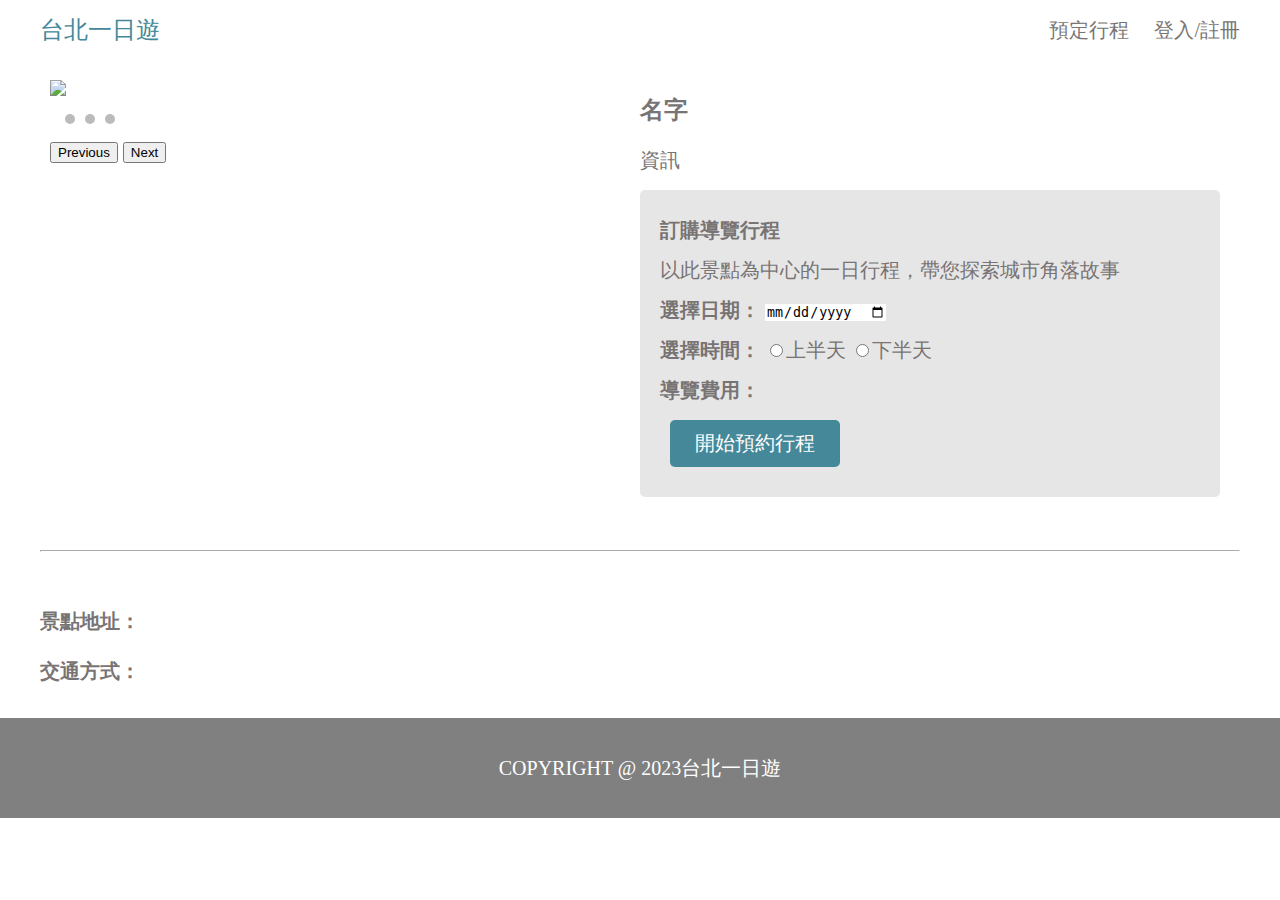
==== templates/attraction.html @ 064d4f25 "0912-0819" ====
<!DOCTYPE html>
<html lang="en">
<head>
    <meta charset="UTF-8">
    <meta name="viewport" content="width=device-width, initial-scale=1.0">
    <title>台北一日遊</title>
    <link rel="stylesheet" type="text/css" href="../static/attraction.css">
</head>
<body>


    <header>
    <div class="header_content">
        <div class="header_LOGO">台北一日遊</div>
        <div class="header_option">
            <span>預定行程　</span>
            <span>登入/註冊</span>
        </div>
    </div>
    </header>

    <div class="container">
        <div class="attraction_box">
            <div class="attraction_picture">
                <div id="slideshow-container">
                    <img class="slide" src="https://www.fotobeginner.com/wp-content/uploads/2015/04/lake-sunset-2021-08-26-18-27-36-utc-1.jpg">
                    <img class="slide" src="https://www.fotobeginner.com/wp-content/uploads/2015/02/landscape-9LHVGVJ-a.jpg">
                    <img class="slide" src="https://d1hjkbq40fs2x4.cloudfront.net/2017-08-21/files/landscape-photography_1645.jpg">
                </div>
                <div id="dot-container"></div>
                <button id="prevBtn">Previous</button>
                <button id="nextBtn">Next</button>
                  
            </div>
            <div class="attraction_content">
                <div class="attraction_name">名字</div>
                <div class="attraction_info">資訊</div>
                <div class="attraction_book">
                    <b>訂購導覽行程</b><br>
                    以此景點為中心的一日行程，帶您探索城市角落故事<br>

                    <b>選擇日期：</b>
                    <input type="date" id="date"><br>

                    <b>選擇時間：</b>
                    <input type="radio" name="time" id="morning" value="morning">上半天
                    <input type="radio" name="time" id="afternoon" value="afternoon">下半天<br>
                
                    <b>導覽費用：</b><span id="fee"></span><br>

                    <button class="book_button">開始預約行程</button>
                </div>
            </div>
        </div>

        <br>
        <hr>
        <br>

        <div class="attraction_description"></div>
        <br>
        <b>景點地址：</b><br>
        <div class="attraction_address"></div>
        <br>
        <b>交通方式：</b><br>
        <div class="attraction_transport"></div>
        <br>




    </div>
    </div>

    <footer id="footer"> COPYRIGHT @ 2023台北一日遊  </footer>

</body>

<script src="../static/attraction.js"></script>

</html>
---- static/attraction.css ----
body{font-family:"微軟正黑體";font-size:20px;font-weight:500;
    color:rgb(120, 116, 116);margin:0;}

header{height:60px;width:100%;background-color: white;
    position:fixed;left:0;top:0; z-index:100;
    display:flex;justify-content:center;}
.header_content{width:1200px;padding:10px;
    display:flex;justify-content:space-between;align-items:center;}
.header_LOGO{color:#458899;font-size:1.5rem;}


footer{width:100%;height:100px;background-color: grey;color:white;
    position:relative;left:0;bottom:0;
    display:flex;justify-content:center;align-items:center;
}

.container{width:1200px;margin:70px auto 10px auto}

.attraction_box{display:flex;justify-content:space-between;margin:0 auto;}
.attraction_box div{margin:10px;}
.attraction_content {width:600px;line-height: 40px;}
.attraction_book{border-radius: 5px;padding:20px;background-color: rgb(231, 230, 230);}
.attraction_name{font-size:1.5rem;font-weight:bold;}
.attraction_info{margin-bottom:20px;}

input[type="date"] { border:none; }
.book_button{
    font-family:"微軟正黑體";font-size:20px;color: white;
    border:none;border-radius: 5px;padding:10px 25px;margin:10px;
    background-color:#458899;}

hr {border-color:white;}

#slideshow-container {
    position: relative;
    max-width: 600px; /* 设置轮播容器的最大宽度 */
    margin: 0 auto; /* 水平居中 */
  }
  
  .slide {
    display: none; /* 隐藏所有图像 */
    width: 100%; /* 使图像充满容器 */
  }
  


  .dot-container {
    text-align: center;
  }
  
  .dot {
    display: inline-block;
    width: 10px;
    height: 10px;
    margin: 0 5px;
    background-color: #bbb;
    border-radius: 50%;
    cursor: pointer;
  }
  
  .dot.active {
    background-color: #333;
  }
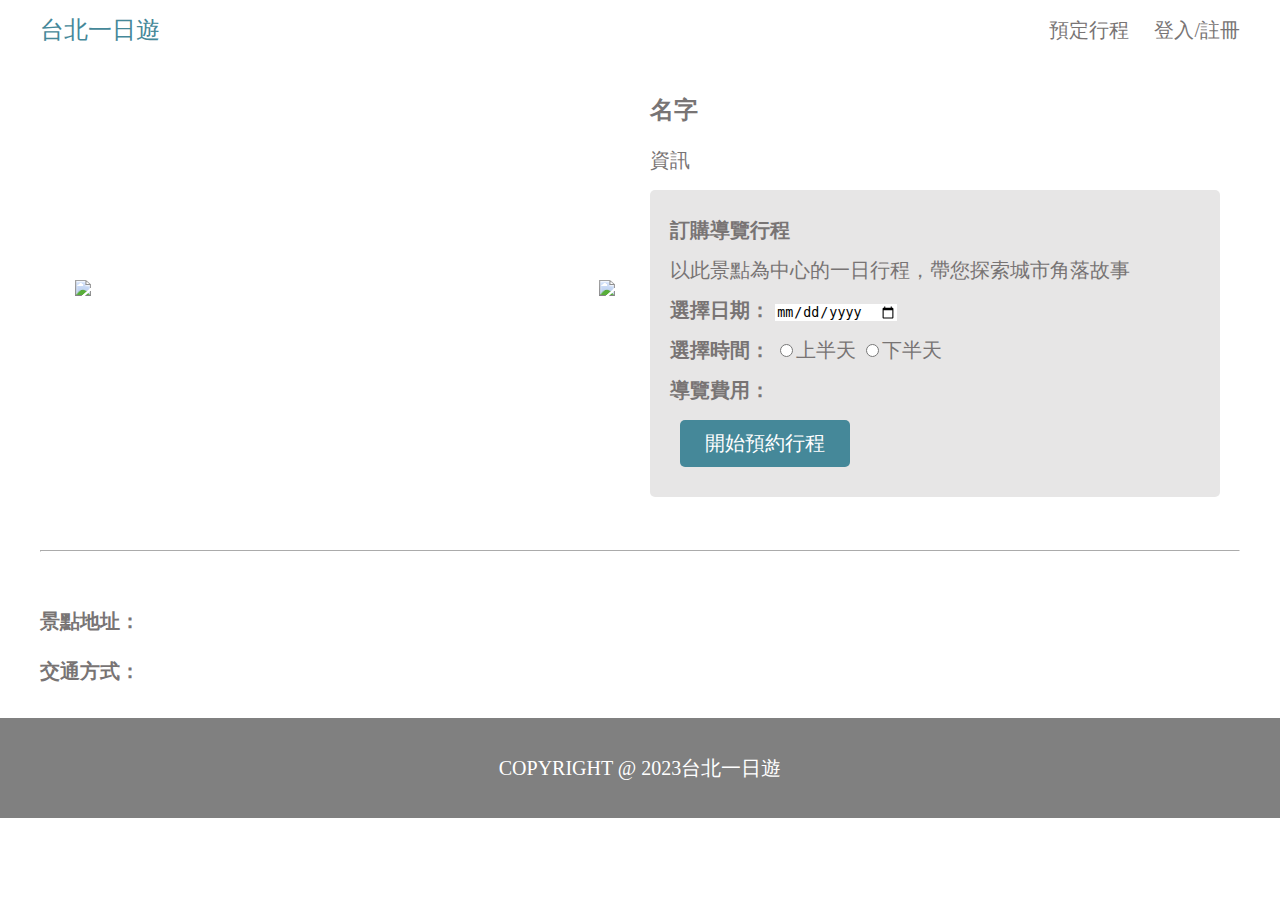
==== commit 7da818f2: "0912-1246" ====
--- a/templates/attraction.html
+++ b/templates/attraction.html
@@ -22,15 +22,12 @@
     <div class="container">
         <div class="attraction_box">
             <div class="attraction_picture">
-                <div id="slideshow-container">
-                    <img class="slide" src="https://www.fotobeginner.com/wp-content/uploads/2015/04/lake-sunset-2021-08-26-18-27-36-utc-1.jpg">
-                    <img class="slide" src="https://www.fotobeginner.com/wp-content/uploads/2015/02/landscape-9LHVGVJ-a.jpg">
-                    <img class="slide" src="https://d1hjkbq40fs2x4.cloudfront.net/2017-08-21/files/landscape-photography_1645.jpg">
+                <div id="picture_container"></div>
+                <div id="Btn-container">
+                    <img id="prevBtn" src="../static/image/arrow_left.png"></img>
+                    <img id="nextBtn" src="../static/image/arrow_right.png"></img>
                 </div>
                 <div id="dot-container"></div>
-                <button id="prevBtn">Previous</button>
-                <button id="nextBtn">Next</button>
-                  
             </div>
             <div class="attraction_content">
                 <div class="attraction_name">名字</div>
--- a/static/attraction.css
+++ b/static/attraction.css
@@ -18,6 +18,23 @@
 
 .attraction_box{display:flex;justify-content:space-between;margin:0 auto;}
 .attraction_box div{margin:10px;}
+
+.attraction_picture{position:relative;width:580px;}
+#picture_container {position:absolute;width:100%;z-index:-1;}
+#picture_container img {width:100%;height:400px;object-fit:cover;
+}
+
+#Btn-container{display:flex;justify-content:space-between;margin:200px 5px auto 25px;}
+#dot-container{display:flex;justify-content:center;margin-top:140px;}
+
+/* .dot-container {text-align: center;} */
+.dot {display: inline-block;width: 10px;height: 10px;
+  margin: 0 5px;background-color: #bbb;border-radius: 50%;
+  cursor: pointer;
+}
+.dot.active {background-color: #333;}
+.slide {display: none; width: 100%;}
+
 .attraction_content {width:600px;line-height: 40px;}
 .attraction_book{border-radius: 5px;padding:20px;background-color: rgb(231, 230, 230);}
 .attraction_name{font-size:1.5rem;font-weight:bold;}
@@ -31,34 +48,6 @@
 
 hr {border-color:white;}
 
-#slideshow-container {
-    position: relative;
-    max-width: 600px; /* 设置轮播容器的最大宽度 */
-    margin: 0 auto; /* 水平居中 */
-  }
-  
-  .slide {
-    display: none; /* 隐藏所有图像 */
-    width: 100%; /* 使图像充满容器 */
-  }
-  
 
 
-  .dot-container {
-    text-align: center;
-  }
-  
-  .dot {
-    display: inline-block;
-    width: 10px;
-    height: 10px;
-    margin: 0 5px;
-    background-color: #bbb;
-    border-radius: 50%;
-    cursor: pointer;
-  }
-  
-  .dot.active {
-    background-color: #333;
-  }
-  +
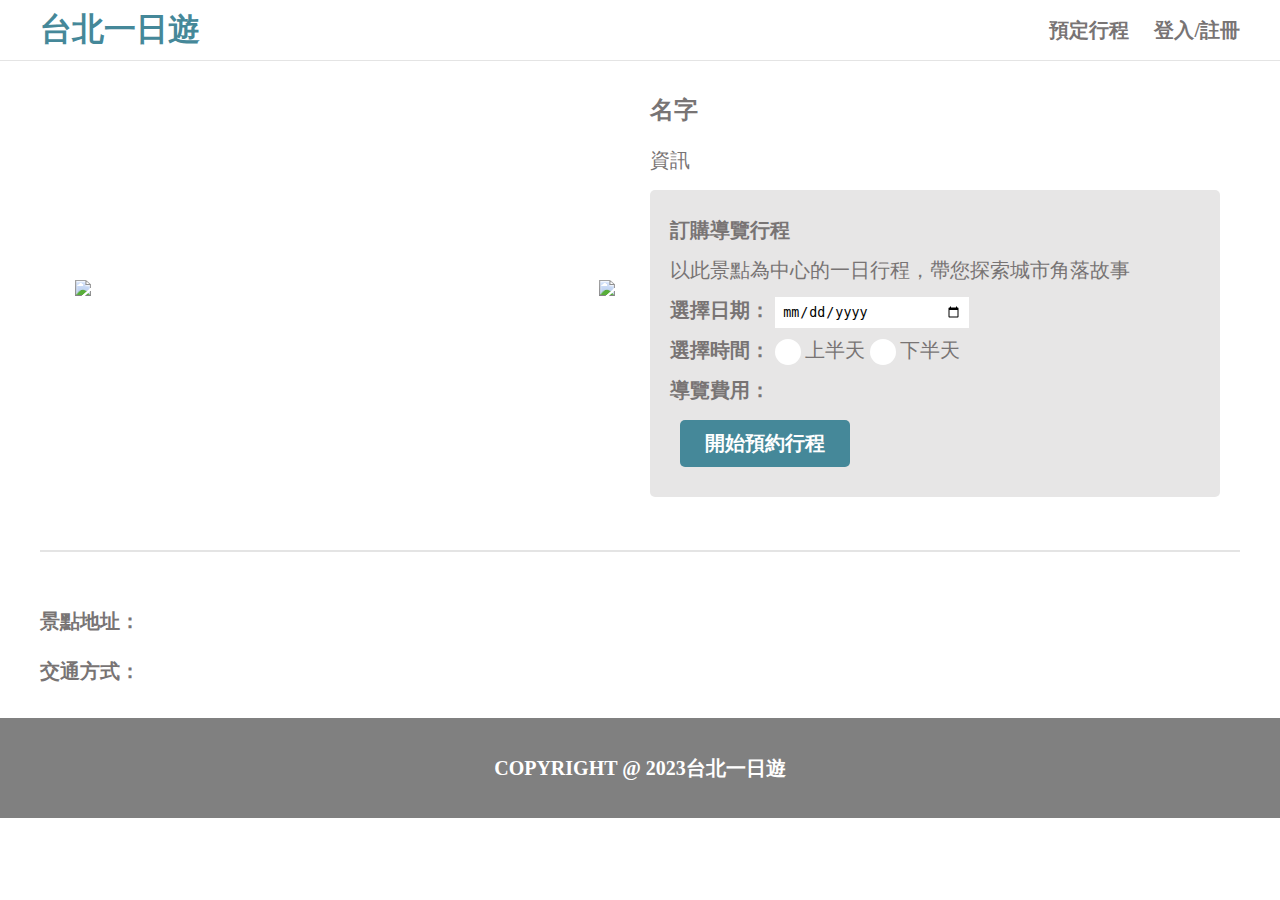
==== commit 9d86d2a7: "0913-1311" ====
--- a/templates/attraction.html
+++ b/templates/attraction.html
@@ -37,11 +37,18 @@
                     以此景點為中心的一日行程，帶您探索城市角落故事<br>
 
                     <b>選擇日期：</b>
-                    <input type="date" id="date"><br>
+
+                    <input type="date"><br>
 
                     <b>選擇時間：</b>
-                    <input type="radio" name="time" id="morning" value="morning">上半天
-                    <input type="radio" name="time" id="afternoon" value="afternoon">下半天<br>
+                    
+                    <input type="radio" name="time" id="morning">
+                    <label class="time_button" for="morning">上半天</label>
+
+                    <input type="radio" name="time" id="afternoon">
+                    <label class="time_button" for="afternoon">下半天</label>
+                    
+                    <br>
                 
                     <b>導覽費用：</b><span id="fee"></span><br>
 
--- a/static/attraction.css
+++ b/static/attraction.css
@@ -1,17 +1,20 @@
-body{font-family:"微軟正黑體";font-size:20px;font-weight:500;
+body{font-family:"微軟正黑體";font-size:20px;
     color:rgb(120, 116, 116);margin:0;}
 
 header{height:60px;width:100%;background-color: white;
     position:fixed;left:0;top:0; z-index:100;
-    display:flex;justify-content:center;}
+    display:flex;justify-content:center;
+    font-weight:bold;border-bottom: 1px solid rgb(228, 228, 228)
+}
 .header_content{width:1200px;padding:10px;
     display:flex;justify-content:space-between;align-items:center;}
-.header_LOGO{color:#458899;font-size:1.5rem;}
+.header_LOGO{color:#458899;font-size:2rem;}
 
 
 footer{width:100%;height:100px;background-color: grey;color:white;
     position:relative;left:0;bottom:0;
     display:flex;justify-content:center;align-items:center;
+    font-weight:bold;
 }
 
 .container{width:1200px;margin:70px auto 10px auto}
@@ -21,13 +24,12 @@
 
 .attraction_picture{position:relative;width:580px;}
 #picture_container {position:absolute;width:100%;z-index:-1;}
-#picture_container img {width:100%;height:400px;object-fit:cover;
+#picture_container img {width:100%;height:400px;object-fit:cover;border-radius:5px
 }
 
 #Btn-container{display:flex;justify-content:space-between;margin:200px 5px auto 25px;}
 #dot-container{display:flex;justify-content:center;margin-top:140px;}
 
-/* .dot-container {text-align: center;} */
 .dot {display: inline-block;width: 10px;height: 10px;
   margin: 0 5px;background-color: #bbb;border-radius: 50%;
   cursor: pointer;
@@ -40,14 +42,45 @@
 .attraction_name{font-size:1.5rem;font-weight:bold;}
 .attraction_info{margin-bottom:20px;}
 
-input[type="date"] { border:none; }
+input[type="date"]{border:none; padding:7px;width:180px;}
+input[type="radio"]{display:none;}
+
+.time_button {position:relative;padding-left:30px;cursor:pointer;}
+.time_button::before{
+    content: "";border-radius: 50%; 
+    position: absolute;left:0;top:0;width:20px;height: 20px;
+    border: 3px solid white;background-color:white;}
+
+input[type="radio"]:checked + .time_button::before {
+    background-color:#458899; 
+}
+
 .book_button{
     font-family:"微軟正黑體";font-size:20px;color: white;
     border:none;border-radius: 5px;padding:10px 25px;margin:10px;
-    background-color:#458899;}
+    background-color:#458899;font-weight:bold;}
 
-hr {border-color:white;}
+hr {border: 1.5px solid rgb(228, 228, 228)}
+
+@media screen and (max-width:1200px){
+    .container{width:90%;}
+    .attraction_box{display:flex;flex-flow:column wrap;}
+    .attraction_picture{width: 95%;}
+    .attraction_content{width: 98%;}
+    .attraction_description{padding:10px;}
+} 
+
+@media screen and (max-width:600px){
+    body{font-size:15px;}
+    .attraction{width:100%;}
+    .header_LOGO{font-size:1.5rem;}
+}
 
 
 
 
+
+
+
+
+  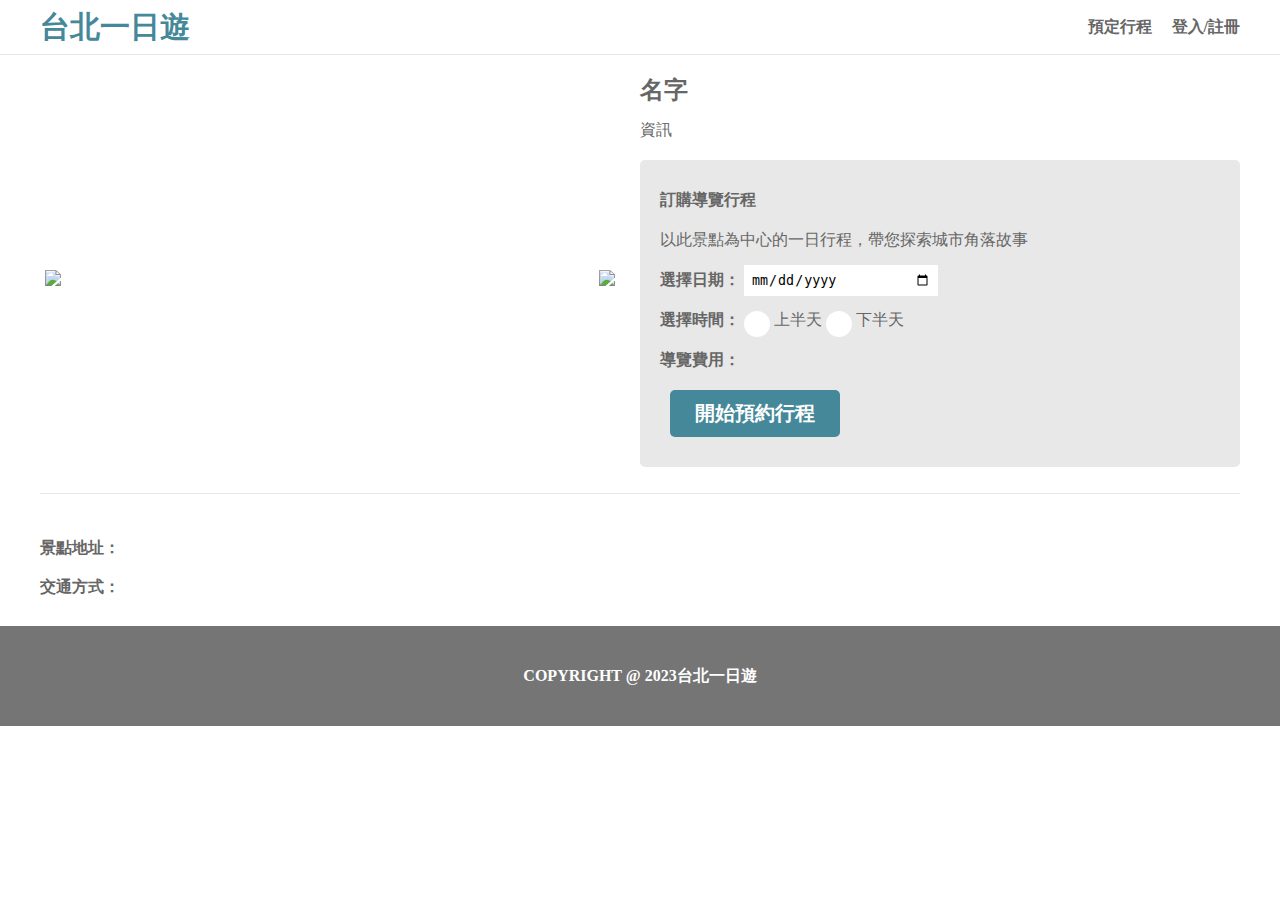
==== commit 33f656f8: "0920-1219" ====
--- a/templates/attraction.html
+++ b/templates/attraction.html
@@ -4,12 +4,13 @@
     <meta charset="UTF-8">
     <meta name="viewport" content="width=device-width, initial-scale=1.0">
     <title>台北一日遊</title>
+    <link rel="stylesheet" type="text/css" href="../static/basic.css">
     <link rel="stylesheet" type="text/css" href="../static/attraction.css">
 </head>
 <body>
-
-
-    <header>
+    <div class="header_load"></div>
+    <div class="popup_load"></div>
+    <!-- <header>
     <div class="header_content">
         <div class="header_LOGO">台北一日遊</div>
         <div class="header_option">
@@ -17,8 +18,7 @@
             <span>登入/註冊</span>
         </div>
     </div>
-    </header>
-
+    </header> -->
     <div class="container">
         <div class="attraction_box">
             <div class="attraction_picture">
@@ -27,7 +27,7 @@
                     <img id="prevBtn" src="../static/image/arrow_left.png"></img>
                     <img id="nextBtn" src="../static/image/arrow_right.png"></img>
                 </div>
-                <div id="dot-container"></div>
+                <div id="dot_container"></div>
             </div>
             <div class="attraction_content">
                 <div class="attraction_name">名字</div>
@@ -35,23 +35,15 @@
                 <div class="attraction_book">
                     <b>訂購導覽行程</b><br>
                     以此景點為中心的一日行程，帶您探索城市角落故事<br>
-
                     <b>選擇日期：</b>
-
                     <input type="date"><br>
-
                     <b>選擇時間：</b>
-                    
                     <input type="radio" name="time" id="morning">
                     <label class="time_button" for="morning">上半天</label>
-
                     <input type="radio" name="time" id="afternoon">
                     <label class="time_button" for="afternoon">下半天</label>
-                    
                     <br>
-                
                     <b>導覽費用：</b><span id="fee"></span><br>
-
                     <button class="book_button">開始預約行程</button>
                 </div>
             </div>
@@ -69,17 +61,14 @@
         <b>交通方式：</b><br>
         <div class="attraction_transport"></div>
         <br>
-
-
-
-
     </div>
     </div>
-
-    <footer id="footer"> COPYRIGHT @ 2023台北一日遊  </footer>
+    <div class="footer_load"></div>
+    <!-- <footer id="footer"> COPYRIGHT @ 2023台北一日遊  </footer> -->
 
 </body>
-
+<script src="../static/basic.js"></script>
+<script src="../static/member.js"></script>
 <script src="../static/attraction.js"></script>
 
 </html>--- a/static/basic.css
+++ b/static/basic.css
@@ -0,0 +1,94 @@
+
+body{font-family:"微軟正黑體";font-size:16px;
+    color:#666666;
+    margin:0;}
+
+header{height:54px;width:100%;background-color: #FFFFFF;
+    position:fixed;left:0;top:0; z-index:100;
+    display:flex;justify-content:center;
+    font-weight:bold;border-bottom: 1px solid #E8E8E8;}
+.header_content{width:1200px;padding:10px;
+    display:flex;justify-content:space-between;align-items:center;}
+.header_LOGO{color:#448899;font-size:30px;}
+
+
+footer{width:100%;height:100px;background-color: #757575;color:white;
+    position:relative;left:0;bottom:0;
+    display:flex;justify-content:center;align-items:center;
+    font-weight:bold;
+}
+
+.hide{display:none;}
+.bigtext{
+    font-size:24px;
+    /* font-weight:bold; */
+}
+.signUp_success{
+    color: red;
+}
+
+
+.popup {
+    width: 340px;
+    position: fixed;
+    top: 25%;
+    left: 50%;
+    transform: translate(-50%, -50%);
+    background-color: #fff;
+    z-index: 1000;
+    padding: 20px;
+    box-shadow: 0 0 10px rgba(0, 0, 0, 0.5);
+    border-radius:6px;
+    border-top:#448899;
+    font-weight:bold;
+}
+
+.popup div {
+    width: 100%;
+    text-align: center;
+    margin:5px auto;
+}
+.popup input {
+    width: 93%;
+    border: 1px solid #CCCCCC;
+    border-radius:5px;
+    padding: 10px 10px;
+    margin: 5px auto;
+    font-size: 16px;
+    /* font-weight: bold; */
+}
+.popup button{
+    color: white;
+    border:none;border-radius: 5px;
+    padding:10px;
+    margin:5px auto;
+    background-color:#448899;
+    width: 100%;
+    font-size: 16px;
+    /* font-weight: bold; */
+}
+
+.close {
+    position: absolute;
+    top: 5px;
+    right:25px;
+    font-size: 30px;
+    cursor: pointer;
+}
+
+.overlay {
+    position: fixed;
+    top: 0;
+    left: 0;
+    width: 100%;
+    height: 100%;
+    background-color:#000000;
+    opacity: 0.25;
+    z-index: 999;
+}
+
+@media screen and (max-width:600px){
+    .popup{
+        width:60%;
+    }
+}--- a/static/attraction.css
+++ b/static/attraction.css
@@ -1,46 +1,51 @@
-body{font-family:"微軟正黑體";font-size:20px;
-    color:rgb(120, 116, 116);margin:0;}
+body{font-family:"微軟正黑體";font-size:16px;
+    color:#666666;margin:0;}
 
-header{height:60px;width:100%;background-color: white;
+header{height:54px;width:100%;background-color: #FFFFFF;
     position:fixed;left:0;top:0; z-index:100;
     display:flex;justify-content:center;
-    font-weight:bold;border-bottom: 1px solid rgb(228, 228, 228)
+    font-weight:bold;border-bottom: 1px solid #E8E8E8;
 }
 .header_content{width:1200px;padding:10px;
     display:flex;justify-content:space-between;align-items:center;}
-.header_LOGO{color:#458899;font-size:2rem;}
+.header_LOGO{color:#448899;font-size:30px;}
 
 
-footer{width:100%;height:100px;background-color: grey;color:white;
+footer{width:100%;height:100px;background-color: #757575;color:white;
     position:relative;left:0;bottom:0;
     display:flex;justify-content:center;align-items:center;
     font-weight:bold;
 }
 
+
+
 .container{width:1200px;margin:70px auto 10px auto}
 
-.attraction_box{display:flex;justify-content:space-between;margin:0 auto;}
-.attraction_box div{margin:10px;}
+.attraction_box{display:flex;justify-content:space-between;}
 
 .attraction_picture{position:relative;width:580px;}
 #picture_container {position:absolute;width:100%;z-index:-1;}
 #picture_container img {width:100%;height:400px;object-fit:cover;border-radius:5px
 }
 
-#Btn-container{display:flex;justify-content:space-between;margin:200px 5px auto 25px;}
-#dot-container{display:flex;justify-content:center;margin-top:140px;}
+#Btn-container{display:flex;justify-content:space-between;margin:200px 5px auto 5px;}
+#dot_container{display:flex;justify-content:center;margin-top:140px;}
 
 .dot {display: inline-block;width: 10px;height: 10px;
-  margin: 0 5px;background-color: #bbb;border-radius: 50%;
+  margin: 0 5px;background-color:#FFFFFF;border-radius: 50%;
   cursor: pointer;
 }
-.dot.active {background-color: #333;}
+.dot.active {background-color:#000000;}
 .slide {display: none; width: 100%;}
 
+
+
+
 .attraction_content {width:600px;line-height: 40px;}
-.attraction_book{border-radius: 5px;padding:20px;background-color: rgb(231, 230, 230);}
-.attraction_name{font-size:1.5rem;font-weight:bold;}
-.attraction_info{margin-bottom:20px;}
+.attraction_book{border-radius: 5px;padding:20px;background-color:#E8E8E8;
+}
+.attraction_name{font-size:24px;font-weight:bold;}
+.attraction_info{margin-bottom:10px;}
 
 input[type="date"]{border:none; padding:7px;width:180px;}
 input[type="radio"]{display:none;}
@@ -52,28 +57,32 @@
     border: 3px solid white;background-color:white;}
 
 input[type="radio"]:checked + .time_button::before {
-    background-color:#458899; 
+    background-color:#448899; 
 }
 
 .book_button{
     font-family:"微軟正黑體";font-size:20px;color: white;
     border:none;border-radius: 5px;padding:10px 25px;margin:10px;
-    background-color:#458899;font-weight:bold;}
+    background-color:#448899;font-weight:bold;}
 
-hr {border: 1.5px solid rgb(228, 228, 228)}
+hr {border-width: 0px 0px 1px 0px;
+    border-color: #E8E8E8;
+    border-style: solid;}
+  
+
+
 
 @media screen and (max-width:1200px){
     .container{width:90%;}
-    .attraction_box{display:flex;flex-flow:column wrap;}
-    .attraction_picture{width: 95%;}
-    .attraction_content{width: 98%;}
-    .attraction_description{padding:10px;}
+    .attraction_box{display:flex;justify-content:center;flex-flow:column wrap;}
+    .attraction_picture{position: absolute;top: 54px;left: 0;width: 100%;}
+    .attraction_content{margin: 400px auto 0 auto;}
+    #picture_container img {border-radius:0}
 } 
 
 @media screen and (max-width:600px){
-    body{font-size:15px;}
-    .attraction{width:100%;}
-    .header_LOGO{font-size:1.5rem;}
+    .attraction_content {width:100%;}
+    .attraction_content {width:100%;}
 }
 
 
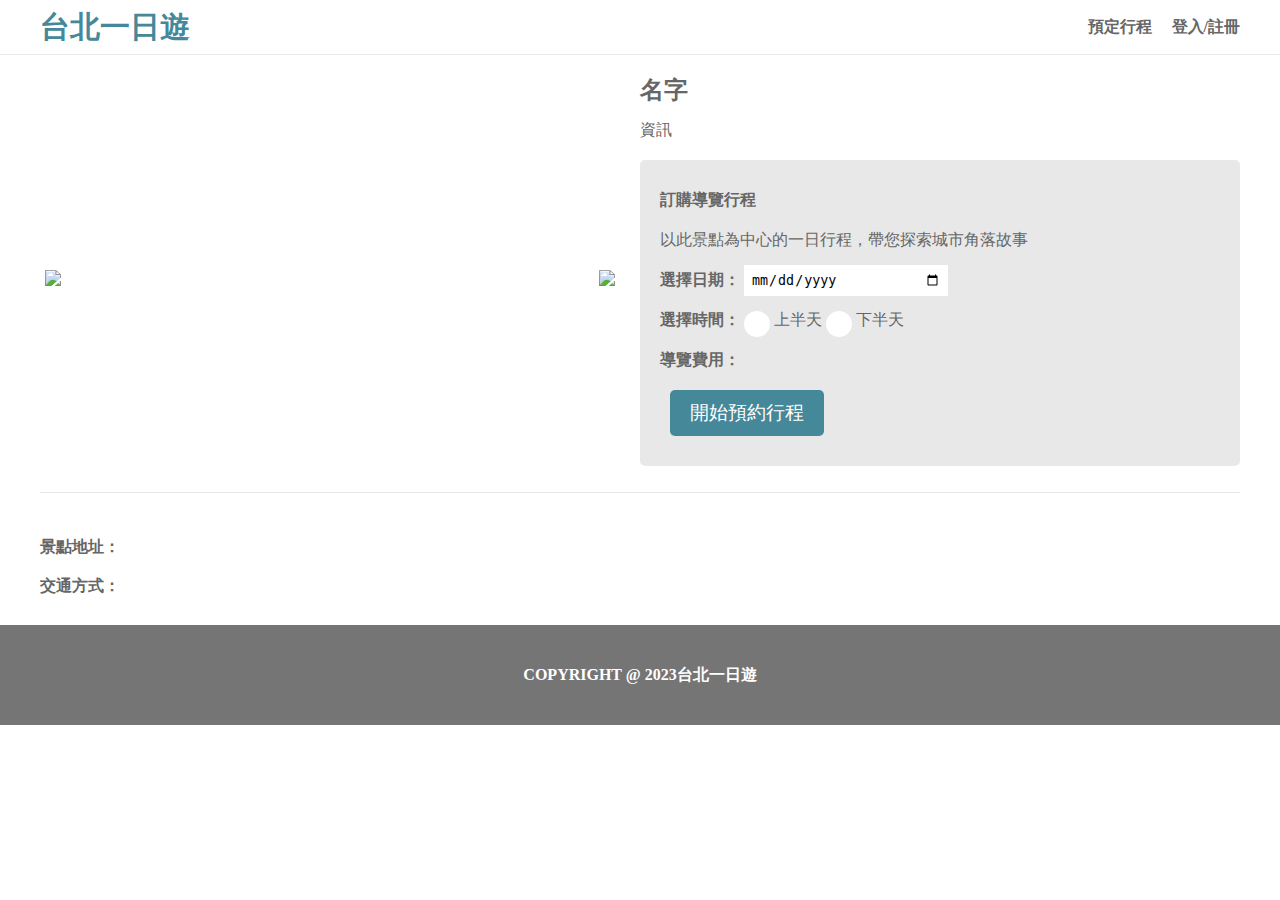
==== commit 3a7911fc: "0925-1228" ====
--- a/templates/attraction.html
+++ b/templates/attraction.html
@@ -4,21 +4,12 @@
     <meta charset="UTF-8">
     <meta name="viewport" content="width=device-width, initial-scale=1.0">
     <title>台北一日遊</title>
-    <link rel="stylesheet" type="text/css" href="../static/basic.css">
-    <link rel="stylesheet" type="text/css" href="../static/attraction.css">
+    <link rel="stylesheet" type="text/css" href="../static/css/basic.css">
+    <link rel="stylesheet" type="text/css" href="../static/css/attraction.css">
 </head>
 <body>
     <div class="header_load"></div>
     <div class="popup_load"></div>
-    <!-- <header>
-    <div class="header_content">
-        <div class="header_LOGO">台北一日遊</div>
-        <div class="header_option">
-            <span>預定行程　</span>
-            <span>登入/註冊</span>
-        </div>
-    </div>
-    </header> -->
     <div class="container">
         <div class="attraction_box">
             <div class="attraction_picture">
@@ -48,11 +39,9 @@
                 </div>
             </div>
         </div>
-
         <br>
         <hr>
         <br>
-
         <div class="attraction_description"></div>
         <br>
         <b>景點地址：</b><br>
@@ -64,11 +53,10 @@
     </div>
     </div>
     <div class="footer_load"></div>
-    <!-- <footer id="footer"> COPYRIGHT @ 2023台北一日遊  </footer> -->
 
 </body>
-<script src="../static/basic.js"></script>
-<script src="../static/member.js"></script>
-<script src="../static/attraction.js"></script>
+<script src="../static/js/basic.js"></script>
+<script src="../static/js/member.js"></script>
+<script src="../static/js/attraction.js"></script>
 
 </html>--- a/static/css/basic.css
+++ b/static/css/basic.css
@@ -0,0 +1,101 @@
+
+body{font-family:"微軟正黑體";font-size:16px;
+    color:#666666;
+    margin:0;}
+
+header{height:54px;width:100%;background-color: #FFFFFF;
+    position:fixed;left:0;top:0; z-index:100;
+    display:flex;justify-content:center;
+    font-weight:bold;border-bottom: 1px solid #E8E8E8;}
+.header_content{width:1200px;padding:10px;
+    display:flex;justify-content:space-between;align-items:center;}
+.header_LOGO{color:#448899;font-size:30px;}
+
+
+footer{width:100%;height:100px;background-color: #757575;color:white;
+    position:relative;left:0;bottom:0;
+    display:flex;justify-content:center;align-items:center;
+    font-weight:bold;
+}
+
+.hide{display:none;}
+.bigtext{
+    font-size:24px;
+    /* font-weight:bold; */
+}
+.signUp_message{
+    color: red;
+}
+.signIn_message{
+    color: red;
+}
+
+
+.popup {
+    width: 340px;
+    position: fixed;
+    top: 40%;
+    left: 50%;
+    transform: translate(-50%, -50%);
+    background-color: #fff;
+    z-index: 1000;
+    padding: 20px;
+    box-shadow: 0 0 10px rgba(0, 0, 0, 0.5);
+
+    border-image: linear-gradient(to right,#66AABB,#337788) 1;
+    border-width: 10px 0 0 0;
+    border-style: solid;
+    border-radius:6px;
+
+    font-weight:bold;
+}
+
+.popup div {
+    width: 100%;
+    text-align: center;
+    margin:5px auto;
+}
+.popup input {
+    width: 93%;
+    border: 1px solid #CCCCCC;
+    border-radius:5px;
+    padding: 10px 10px;
+    margin: 5px auto;
+    font-size: 16px;
+    /* font-weight: bold; */
+}
+.popup button{
+    color: white;
+    border:none;border-radius: 5px;
+    padding:10px;
+    margin:5px auto;
+    background-color:#448899;
+    width: 100%;
+    font-size: 16px;
+    /* font-weight: bold; */
+}
+
+.close {
+    position: absolute;
+    top: 10px;
+    right:25px;
+    font-size: 40px;
+    cursor: pointer;
+}
+
+.overlay {
+    position: fixed;
+    top: 0;
+    left: 0;
+    width: 100%;
+    height: 100%;
+    background-color:#000000;
+    opacity: 0.25;
+    z-index: 999;
+}
+
+@media screen and (max-width:600px){
+    .popup{
+        width:80%;
+    }
+}--- a/static/css/attraction.css
+++ b/static/css/attraction.css
@@ -0,0 +1,66 @@
+.container{width:1200px;margin:70px auto 10px auto}
+
+.attraction_box{display:flex;justify-content:space-between;}
+
+.attraction_picture{position:relative;width:580px;}
+#picture_container {position:absolute;width:100%;z-index:-1;}
+#picture_container img {width:100%;height:400px;object-fit:cover;border-radius:5px}
+
+#Btn-container{display:flex;justify-content:space-between;margin:200px 5px auto 5px;}
+#dot_container{display:flex;justify-content:center;margin-top:140px;}
+
+.dot {display: inline-block;width:10px;height:10px;
+  margin: 0 5px;background-color:#FFFFFF;border-radius: 50%;
+  cursor: pointer;}
+.dot.active {background-color:#000000;}
+.slide {display: none; width: 100%;}
+
+.attraction_content {width:600px;line-height: 40px;}
+.attraction_book{border-radius: 5px;padding:20px;background-color:#E8E8E8;}
+.attraction_name{font-size:24px;font-weight:bold;}
+.attraction_info{margin-bottom:10px;}
+
+input[type="date"]{border:none; padding:7px;width:190px;}
+input[type="radio"]{display:none;}
+
+.time_button {position:relative;padding-left:30px;cursor:pointer;}
+.time_button::before{
+    content: "";border-radius: 50%; 
+    position: absolute;left:0;top:0;width:20px;height: 20px;
+    border: 3px solid white;background-color:white;}
+
+input[type="radio"]:checked + .time_button::before {
+    background-color:#448899; 
+}
+
+.book_button{
+    font-size:19px;color: white;
+    border:none;border-radius: 5px;padding:10px 20px;margin:10px;
+    background-color:#448899;}
+
+hr {border-width: 0px 0px 1px 0px;
+    border-color: #E8E8E8;
+    border-style: solid;}
+
+
+@media screen and (max-width:1200px){
+    .container{width:90%;}
+    .attraction_box{display:flex;justify-content:center;flex-flow:column wrap;}
+    .attraction_picture{position: absolute;top: 54px;left: 0;width: 100%;}
+    .attraction_content{margin: 400px auto 0 auto;}
+    #picture_container img {border-radius:0}
+} 
+
+@media screen and (max-width:600px){
+    .attraction_content {width:100%;}
+    .attraction_content {width:100%;}
+}
+
+
+
+
+
+
+
+
+  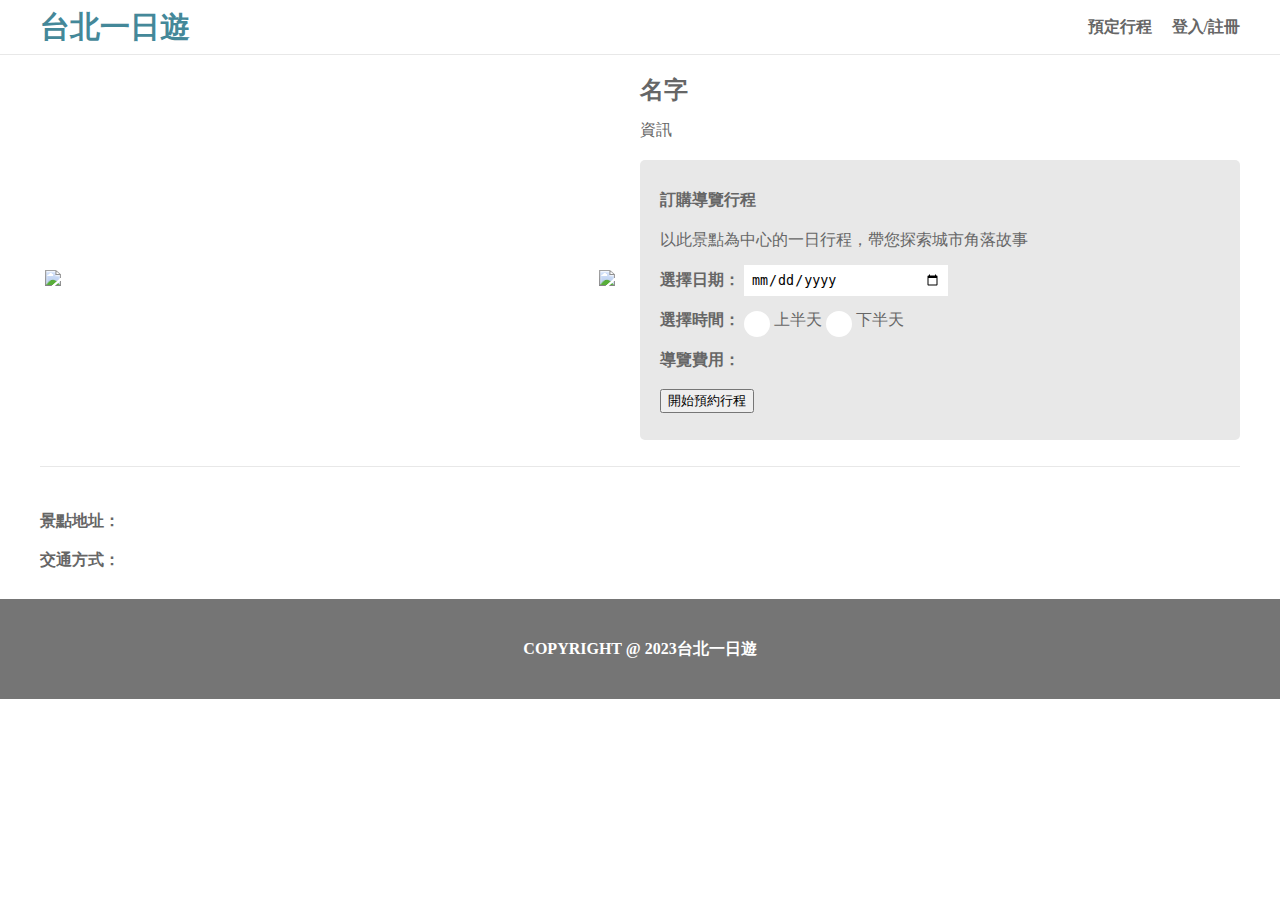
==== commit 3962afc8: "0925-1814" ====
--- a/templates/attraction.html
+++ b/templates/attraction.html
@@ -27,7 +27,7 @@
                     <b>訂購導覽行程</b><br>
                     以此景點為中心的一日行程，帶您探索城市角落故事<br>
                     <b>選擇日期：</b>
-                    <input type="date"><br>
+                    <input class="booking_date" type="date"><br>
                     <b>選擇時間：</b>
                     <input type="radio" name="time" id="morning">
                     <label class="time_button" for="morning">上半天</label>
@@ -35,7 +35,7 @@
                     <label class="time_button" for="afternoon">下半天</label>
                     <br>
                     <b>導覽費用：</b><span id="fee"></span><br>
-                    <button class="book_button">開始預約行程</button>
+                    <button class="booking_button">開始預約行程</button>
                 </div>
             </div>
         </div>
@@ -59,4 +59,5 @@
 <script src="../static/js/member.js"></script>
 <script src="../static/js/attraction.js"></script>
 
+
 </html>